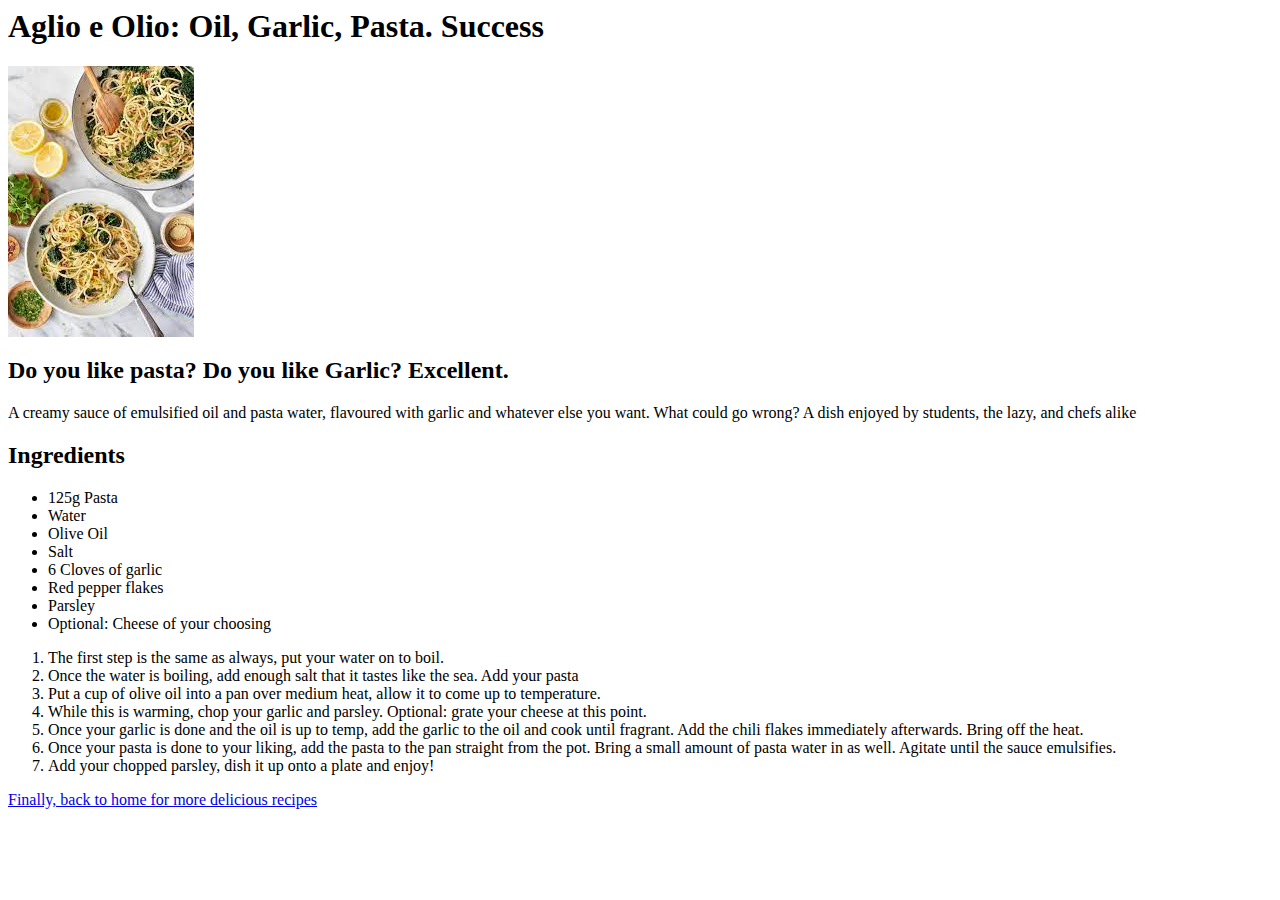
==== pages/aglioolio.html @ cc6a43be "All the changes, all made at once, which probably isn't ideal." ====
<!doctype = html>
<html>
    <header>
        <title>Aglio e Olio: Oil, Garlic, Pasta. Success.</title>
        <meta charset="UTF-8">
    </header>

    <body>
        <h1>Aglio e Olio: Oil, Garlic, Pasta. Success</h1>
        <img src="../images/aglio.jpeg">
        <h2>Do you like pasta? Do you like Garlic? Excellent.</h2>
        <p>A creamy sauce of emulsified oil and pasta water, flavoured with garlic and whatever else you want. What could go wrong? A dish enjoyed by students, the lazy, and chefs alike</p>
        <h2>Ingredients</h2>
        <ul>
            <li>125g Pasta</li>
            <li>Water</li>
            <li>Olive Oil</li>
            <li>Salt</li>
            <li>6 Cloves of garlic</li>
            <li>Red pepper flakes</li>
            <li>Parsley</li>
            <li>Optional: Cheese of your choosing</li>
        </ul>

        <ol>
            <li>The first step is the same as always, put your water on to boil.</li>
            <li>Once the water is boiling, add enough salt that it tastes like the sea. Add your pasta</li>
            <li>Put a cup of olive oil into a pan over medium heat, allow it to come up to temperature.</li>
            <li>While this is warming, chop your garlic and parsley. Optional: grate your cheese at this point.</li>
            <li>Once your garlic is done and the oil is up to temp, add the garlic to the oil and cook until fragrant. Add the chili flakes immediately afterwards. Bring off the heat.</li>
            <li>Once your pasta is done to your liking, add the pasta to the pan straight from the pot. Bring a small amount of pasta water in as well. Agitate until the sauce emulsifies.</li>
            <li>Add your chopped parsley, dish it up onto a plate and enjoy!</li>
        </ol>
        <p><a href="../index.html">Finally, back to home for more delicious recipes</a></p>

    </body>
</html>
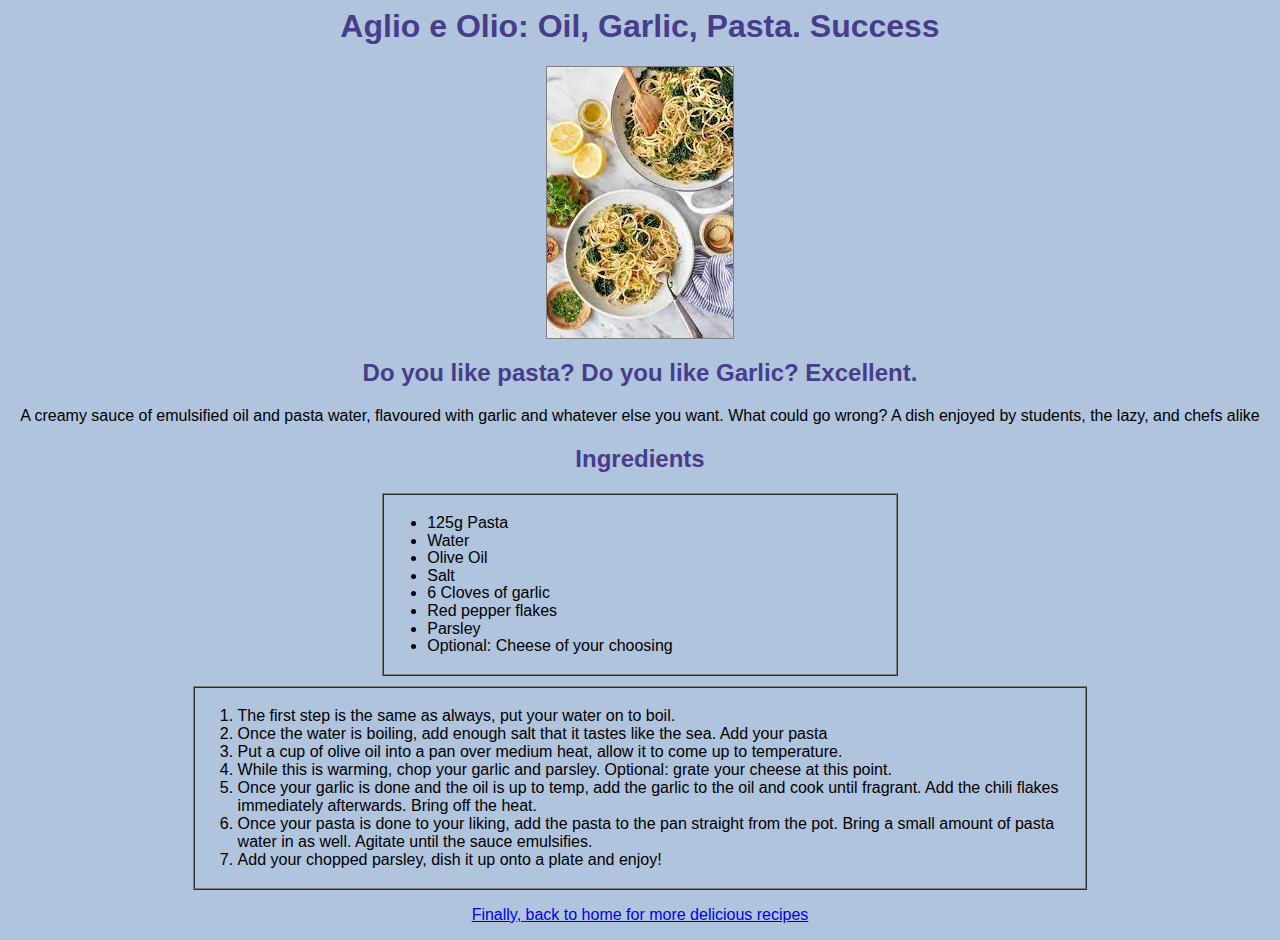
==== commit 67983702: "Added all the CSS changes...in one go." ====
--- a/pages/aglioolio.html
+++ b/pages/aglioolio.html
@@ -3,35 +3,40 @@
     <header>
         <title>Aglio e Olio: Oil, Garlic, Pasta. Success.</title>
         <meta charset="UTF-8">
+        <link rel="stylesheet" href="../styles/styles.css">
     </header>
 
     <body>
-        <h1>Aglio e Olio: Oil, Garlic, Pasta. Success</h1>
-        <img src="../images/aglio.jpeg">
-        <h2>Do you like pasta? Do you like Garlic? Excellent.</h2>
-        <p>A creamy sauce of emulsified oil and pasta water, flavoured with garlic and whatever else you want. What could go wrong? A dish enjoyed by students, the lazy, and chefs alike</p>
-        <h2>Ingredients</h2>
-        <ul>
-            <li>125g Pasta</li>
-            <li>Water</li>
-            <li>Olive Oil</li>
-            <li>Salt</li>
-            <li>6 Cloves of garlic</li>
-            <li>Red pepper flakes</li>
-            <li>Parsley</li>
-            <li>Optional: Cheese of your choosing</li>
-        </ul>
-
-        <ol>
-            <li>The first step is the same as always, put your water on to boil.</li>
-            <li>Once the water is boiling, add enough salt that it tastes like the sea. Add your pasta</li>
-            <li>Put a cup of olive oil into a pan over medium heat, allow it to come up to temperature.</li>
-            <li>While this is warming, chop your garlic and parsley. Optional: grate your cheese at this point.</li>
-            <li>Once your garlic is done and the oil is up to temp, add the garlic to the oil and cook until fragrant. Add the chili flakes immediately afterwards. Bring off the heat.</li>
-            <li>Once your pasta is done to your liking, add the pasta to the pan straight from the pot. Bring a small amount of pasta water in as well. Agitate until the sauce emulsifies.</li>
-            <li>Add your chopped parsley, dish it up onto a plate and enjoy!</li>
-        </ol>
-        <p><a href="../index.html">Finally, back to home for more delicious recipes</a></p>
+        <h1 class="titles">Aglio e Olio: Oil, Garlic, Pasta. Success</h1>
+        <div class="image"><img src="../images/aglio.jpeg" alt="Garlicy Pasta"></div>
+        <h2 class="subheader">Do you like pasta? Do you like Garlic? Excellent.</h2>
+        <p class="maintext">A creamy sauce of emulsified oil and pasta water, flavoured with garlic and whatever else you want. What could go wrong? A dish enjoyed by students, the lazy, and chefs alike</p>
+        <h2 class="subheader">Ingredients</h2>
+        <div class="center">
+            <ul class="bullet">
+                <li>125g Pasta</li>
+                <li>Water</li>
+                <li>Olive Oil</li>
+                <li>Salt</li>
+                <li>6 Cloves of garlic</li>
+                <li>Red pepper flakes</li>
+                <li>Parsley</li>
+                <li>Optional: Cheese of your choosing</li>
+            </ul>
+    
+        </div>
+        <div class="center2">
+            <ol class = "number">
+                <li>The first step is the same as always, put your water on to boil.</li>
+                <li>Once the water is boiling, add enough salt that it tastes like the sea. Add your pasta</li>
+                <li>Put a cup of olive oil into a pan over medium heat, allow it to come up to temperature.</li>
+                <li>While this is warming, chop your garlic and parsley. Optional: grate your cheese at this point.</li>
+                <li>Once your garlic is done and the oil is up to temp, add the garlic to the oil and cook until fragrant. Add the chili flakes immediately afterwards. Bring off the heat.</li>
+                <li>Once your pasta is done to your liking, add the pasta to the pan straight from the pot. Bring a small amount of pasta water in as well. Agitate until the sauce emulsifies.</li>
+                <li>Add your chopped parsley, dish it up onto a plate and enjoy!</li>
+            </ol>
+        </div>
+        <p class="maintext"><a href="../index.html">Finally, back to home for more delicious recipes</a></p>
 
     </body>
 </html>--- a/styles/styles.css
+++ b/styles/styles.css
@@ -0,0 +1,45 @@
+* {
+    background-color: lightsteelblue;
+    font-family: Arial, Helvetica, sans-serif;
+}
+
+h1, h2 {
+    text-align: center;
+    color: darkslateblue;
+
+}
+
+.image {
+    text-align: center;
+    
+}
+
+.image img{
+    border: 1px ridge grey;
+}
+
+ul {
+    text-align: left;
+    line-height: 110%;
+}
+
+.center {
+    margin: auto;
+    width: 40%;
+    border: 2px ridge grey;
+    padding: 3px;
+    margin-bottom: 10px;
+
+}
+
+.center2 {
+    margin: auto;
+    width: 70%;
+    border: 2px ridge grey;
+    padding: 3px;
+}
+
+p {
+    text-align: center;
+}
+
